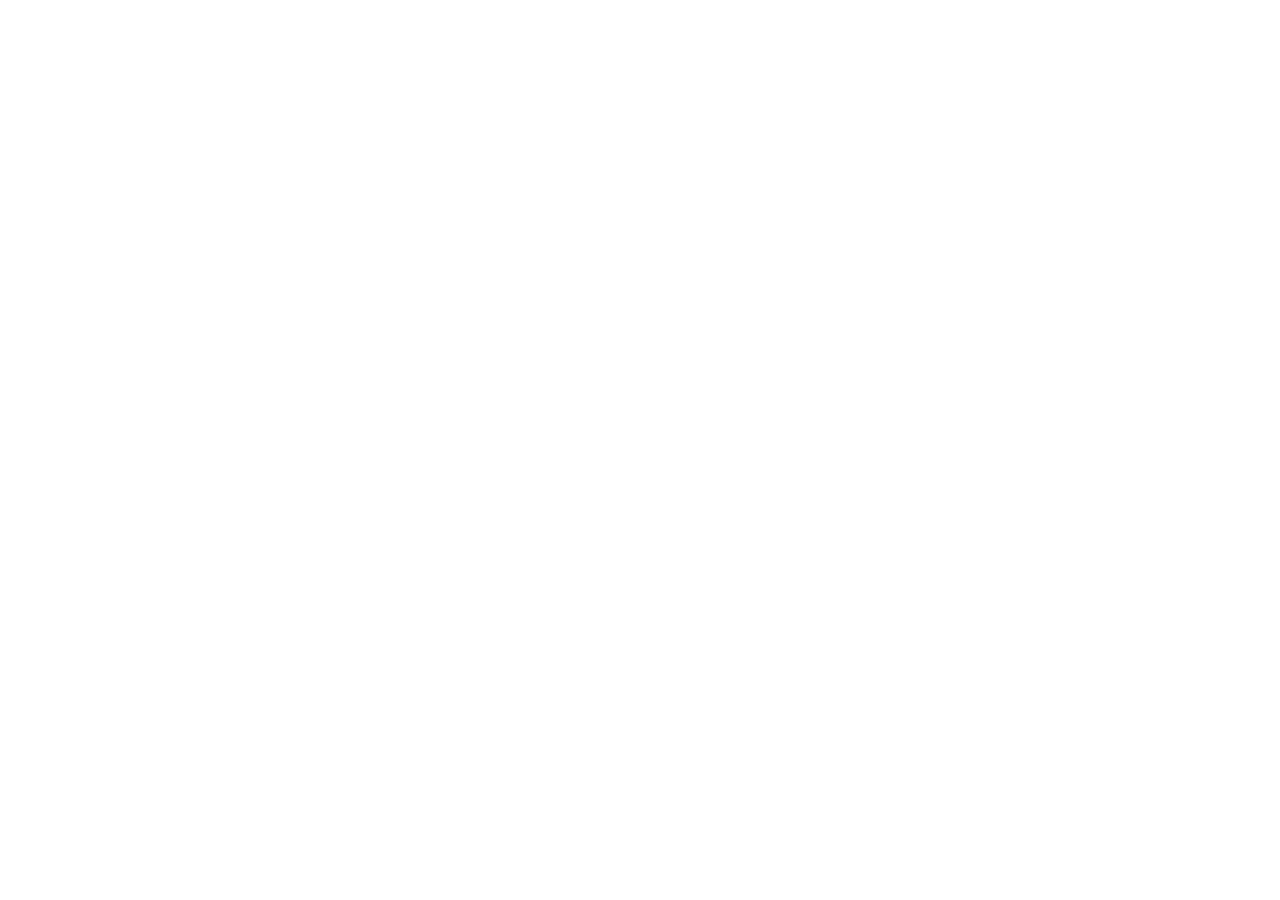
==== index.html @ 60f95bbc "first commit" ====
<!DOCTYPE html>
<html lang="en">
<head>
    <meta charset="UTF-8">
    <meta name="viewport" content="width=device-width, initial-scale=1.0">
    <title>JS TD</title>
    <script src="main.js" defer></script>
</head>
<body>
    
</body>
</html>
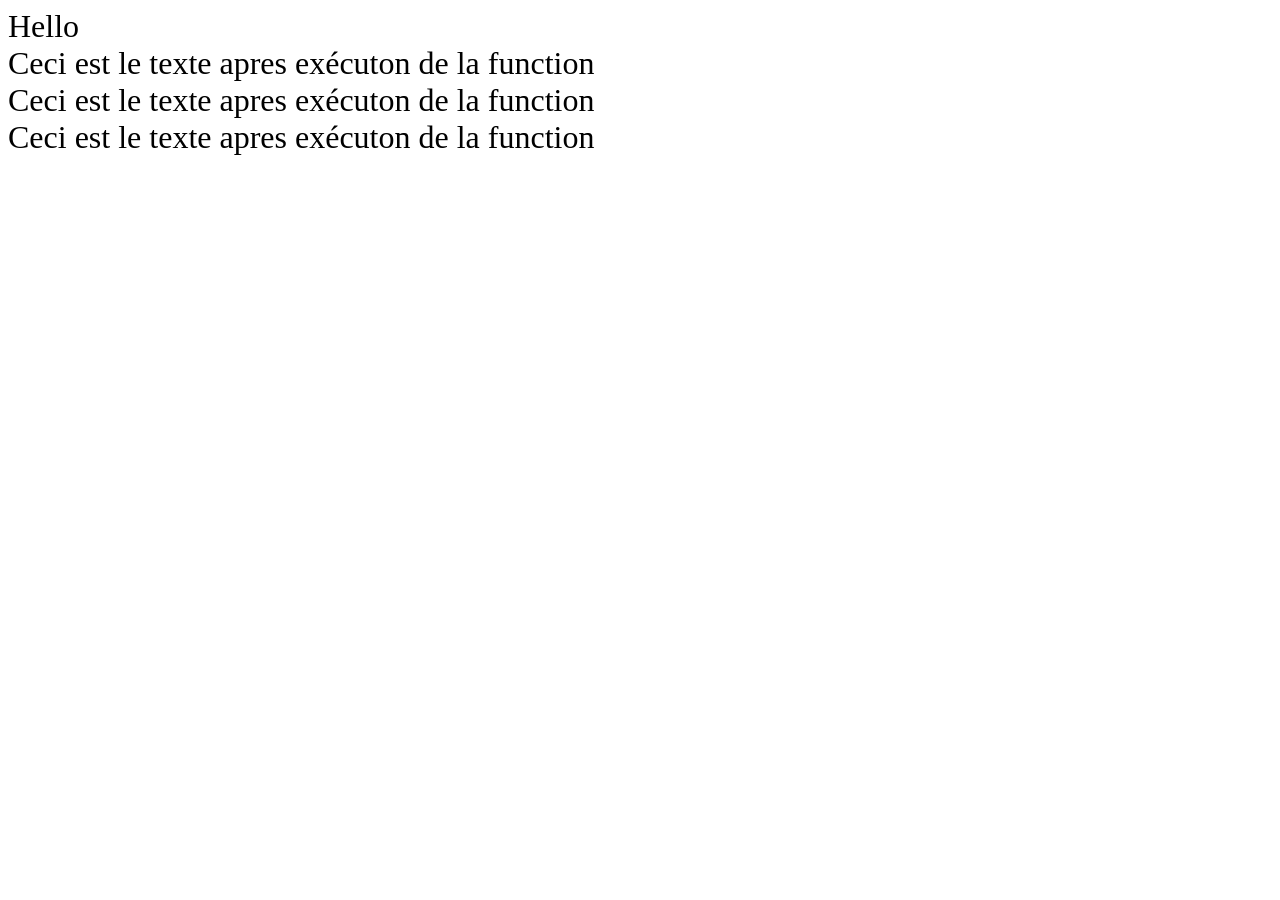
==== commit e9e35db4: "Ajout fonction exo 8 et 9" ====
--- a/index.html
+++ b/index.html
@@ -1,12 +1,18 @@
 <!DOCTYPE html>
-<html lang="en">
+<html>
 <head>
-    <meta charset="UTF-8">
-    <meta name="viewport" content="width=device-width, initial-scale=1.0">
-    <title>JS TD</title>
-    <script src="main.js" defer></script>
+    <meta charset='utf-8'>
+    <meta http-equiv='X-UA-Compatible' content='IE=edge'>
+    <title>Page Title</title>
+    <meta name='viewport' content='width=device-width, initial-scale=1'>
+    <link rel='stylesheet' type='text/css' media='screen' href='style.css'>
+
 </head>
 <body>
-    
+    <div id="MaDiv1">Coucou</div>
+    <div name="lesdivs">Ceci est le texte pour l'exo 9</div>
+    <div name="lesdivs">Ceci est le texte pour l'exo 9</div>
+    <div name="lesdivs">Ceci est le texte pour l'exo 9</div>
 </body>
+    <script src='main.js'></script>
 </html>
--- a/style.css
+++ b/style.css
@@ -0,0 +1,6 @@
+#MaDiv1 {
+    font-size: xx-large;
+}
+[name="lesdivs"] {
+    font-size: xx-large;
+}
